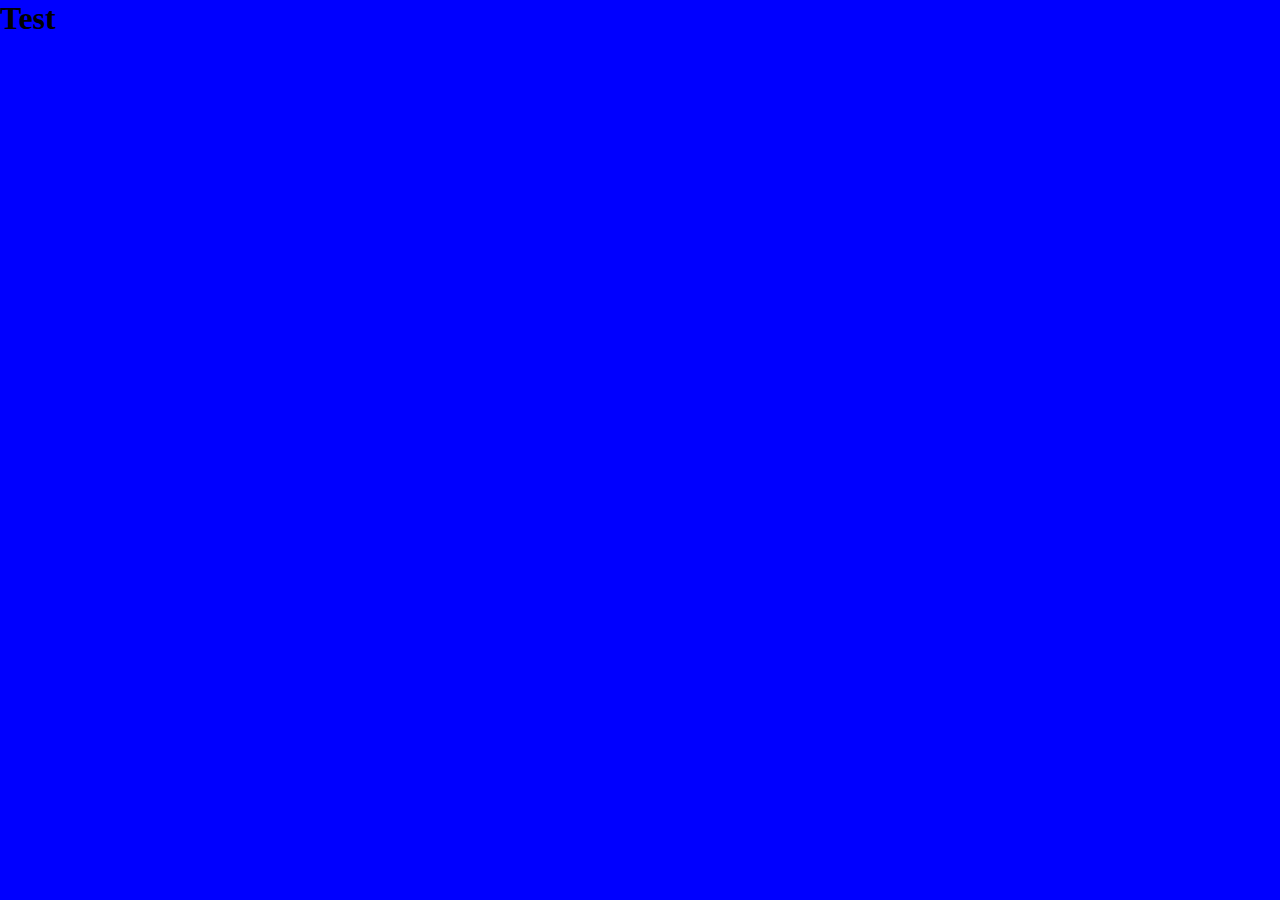
==== index.html @ e6fe9a8b "init setup" ====
<!DOCTYPE html>
<html lang="en-US">
<head>
	<title>History of the Big 3</title>
	<meta charset="utf-8">
	<meta name="viewport" content="width=device-width, initial-scale=1.0">

	<!-- External CSS file -->
	<link rel="stylesheet" type="text/css" href="assets/style/styles.css">
</head>
<body>
	<h1>Test</h1>

</body>
</html>
---- assets/style/styles.css ----
* {
	margin: 0;
	padding: 0;
}

body {
	background-color: blue;
}
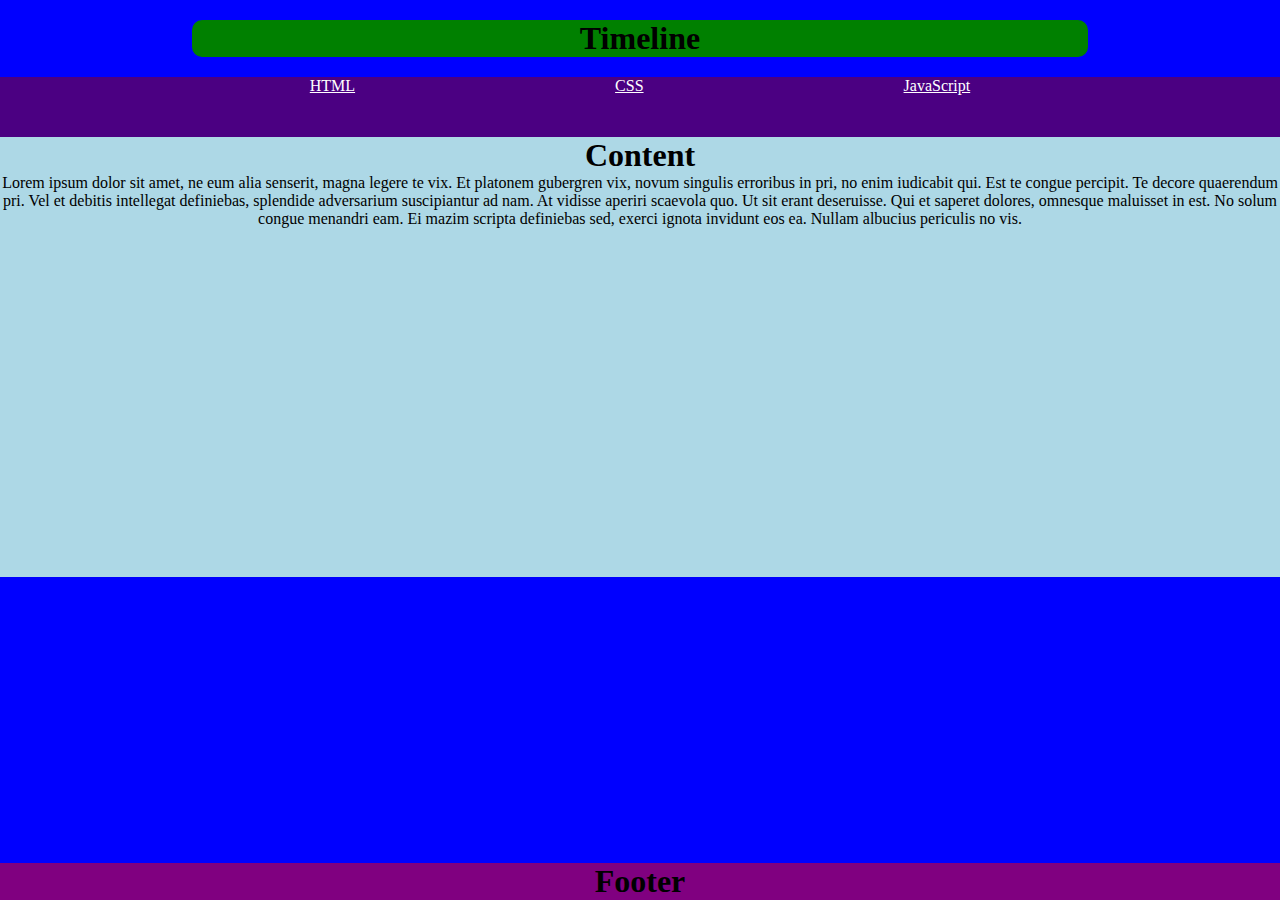
==== commit edffbfcb: "add content" ====
--- a/index.html
+++ b/index.html
@@ -9,7 +9,26 @@
 	<link rel="stylesheet" type="text/css" href="assets/style/styles.css">
 </head>
 <body>
-	<h1>Test</h1>
+	
+	<div id="header">
+		<h1>Timeline</h1>
+	</div>
+
+	<div id="container">
+		<div id="links">
+			<a href="https://www.google.com">HTML</a>
+			<a href="https://www.google.com">CSS</a>
+			<a href="https://www.google.com">JavaScript</a>
+		</div>
+		<div id="content">
+			<h1>Content</h1>
+			<p>Lorem ipsum dolor sit amet, ne eum alia senserit, magna legere te vix. Et platonem gubergren vix, novum singulis erroribus in pri, no enim iudicabit qui. Est te congue percipit. Te decore quaerendum pri. Vel et debitis intellegat definiebas, splendide adversarium suscipiantur ad nam. At vidisse aperiri scaevola quo. Ut sit erant deseruisse. Qui et saperet dolores, omnesque maluisset in est. No solum congue menandri eam. Ei mazim scripta definiebas sed, exerci ignota invidunt eos ea. Nullam albucius periculis no vis.</p>
+		</div>
+	</div>
+
+	<div id="footer">
+		<h1>Footer</h1>
+	</div>
 
 </body>
 </html>--- a/assets/style/styles.css
+++ b/assets/style/styles.css
@@ -6,3 +6,43 @@
 body {
 	background-color: blue;
 }
+
+#header {
+	background-color: green;
+	text-align: center;
+	width: 70%;
+	margin: 0 auto;
+	margin-top: 20px;
+	margin-bottom: 20px;
+	border-radius: 10px;
+}
+
+#container {
+	background-color: lightblue;
+	height: 500px;
+}
+
+#links {
+	background-color: indigo;
+	color: white;
+	text-align: center;
+	height: 60px;
+}
+
+a {
+	color: white;
+	margin-left: 10%;
+	margin-right: 10%;
+}
+
+#content {
+	text-align: center;
+}
+
+#footer {
+	background-color: purple;
+	position: absolute;
+	bottom: 0;
+	width: 100%;
+	text-align: center;
+}
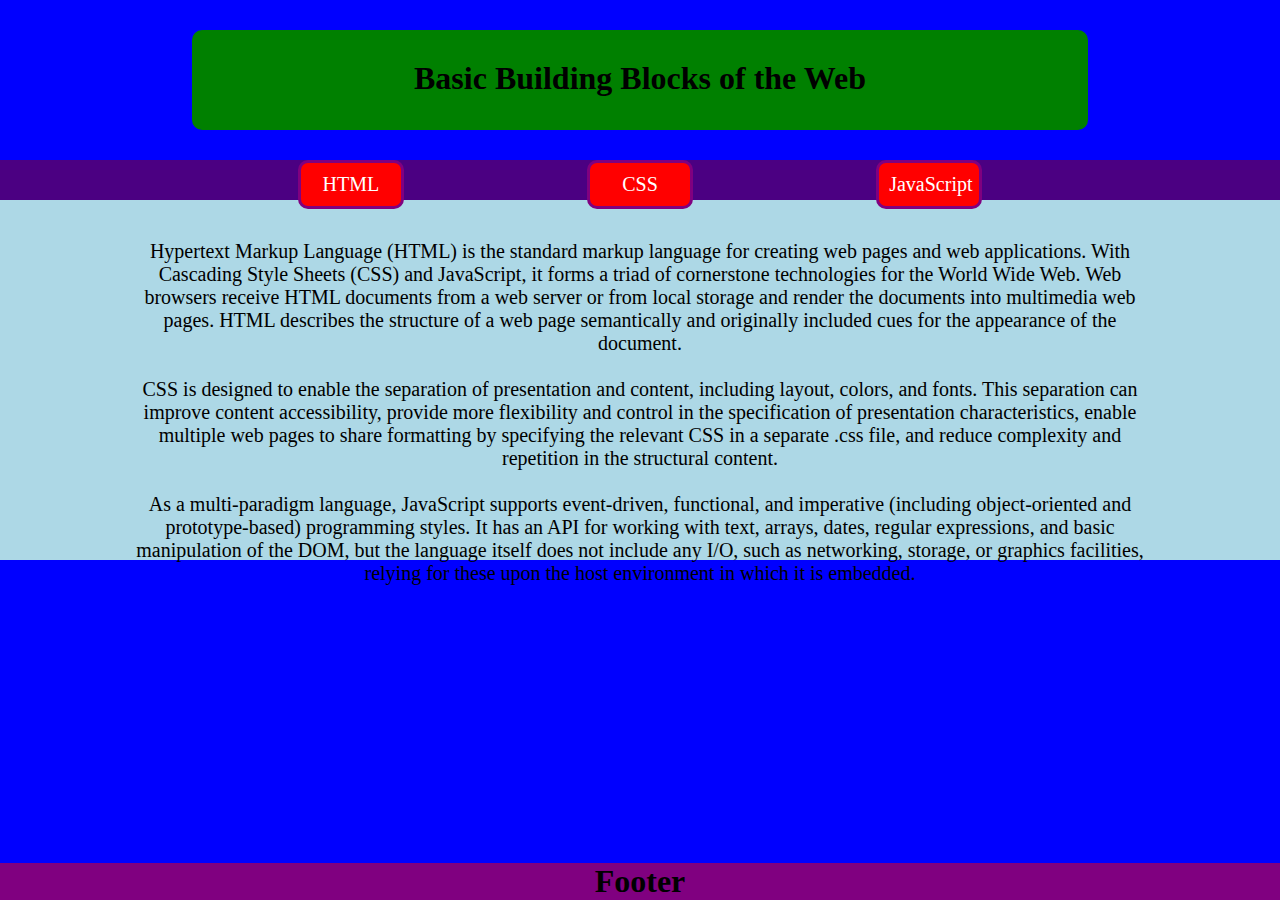
==== commit 28b339f4: "add styling" ====
--- a/index.html
+++ b/index.html
@@ -11,7 +11,7 @@
 <body>
 	
 	<div id="header">
-		<h1>Timeline</h1>
+		<h1>Basic Building Blocks of the Web</h1>
 	</div>
 
 	<div id="container">
@@ -21,8 +21,11 @@
 			<a href="https://www.google.com">JavaScript</a>
 		</div>
 		<div id="content">
-			<h1>Content</h1>
-			<p>Lorem ipsum dolor sit amet, ne eum alia senserit, magna legere te vix. Et platonem gubergren vix, novum singulis erroribus in pri, no enim iudicabit qui. Est te congue percipit. Te decore quaerendum pri. Vel et debitis intellegat definiebas, splendide adversarium suscipiantur ad nam. At vidisse aperiri scaevola quo. Ut sit erant deseruisse. Qui et saperet dolores, omnesque maluisset in est. No solum congue menandri eam. Ei mazim scripta definiebas sed, exerci ignota invidunt eos ea. Nullam albucius periculis no vis.</p>
+			<p>Hypertext Markup Language (HTML) is the standard markup language for creating web pages and web applications. With Cascading Style Sheets (CSS) and JavaScript, it forms a triad of cornerstone technologies for the World Wide Web. Web browsers receive HTML documents from a web server or from local storage and render the documents into multimedia web pages. HTML describes the structure of a web page semantically and originally included cues for the appearance of the document.</p>
+			<br>
+			<p>CSS is designed to enable the separation of presentation and content, including layout, colors, and fonts. This separation can improve content accessibility, provide more flexibility and control in the specification of presentation characteristics, enable multiple web pages to share formatting by specifying the relevant CSS in a separate .css file, and reduce complexity and repetition in the structural content.</p>
+			<br>
+			<p>As a multi-paradigm language, JavaScript supports event-driven, functional, and imperative (including object-oriented and prototype-based) programming styles. It has an API for working with text, arrays, dates, regular expressions, and basic manipulation of the DOM, but the language itself does not include any I/O, such as networking, storage, or graphics facilities, relying for these upon the host environment in which it is embedded.</p>
 		</div>
 	</div>
 
--- a/assets/style/styles.css
+++ b/assets/style/styles.css
@@ -12,31 +12,51 @@
 	text-align: center;
 	width: 70%;
 	margin: 0 auto;
-	margin-top: 20px;
+	margin-top: 30px;
 	margin-bottom: 20px;
 	border-radius: 10px;
+	height: 100px;
+}
+
+#header h1 {
+	padding-top: 30px;
 }
 
 #container {
 	background-color: lightblue;
-	height: 500px;
+	height: 400px;
 }
 
 #links {
 	background-color: indigo;
 	color: white;
 	text-align: center;
-	height: 60px;
+	height: 40px;
+	margin-top: 30px;
 }
 
 a {
 	color: white;
-	margin-left: 10%;
-	margin-right: 10%;
+	margin-left: 7%;
+	margin-right: 7%;
+	border-style: solid;
+	border-width: 3px;
+	border-color: purple;
+	border-radius: 10px;
+	padding: 10px;
+	background-color: red;
+	font-size: 20px;
+	display: inline-block;
+  width: 80px;
+  text-decoration: none;
 }
 
 #content {
 	text-align: center;
+	margin-left: 10%;
+	margin-right: 10%;
+	margin-top: 40px;
+	font-size: 20px;
 }
 
 #footer {
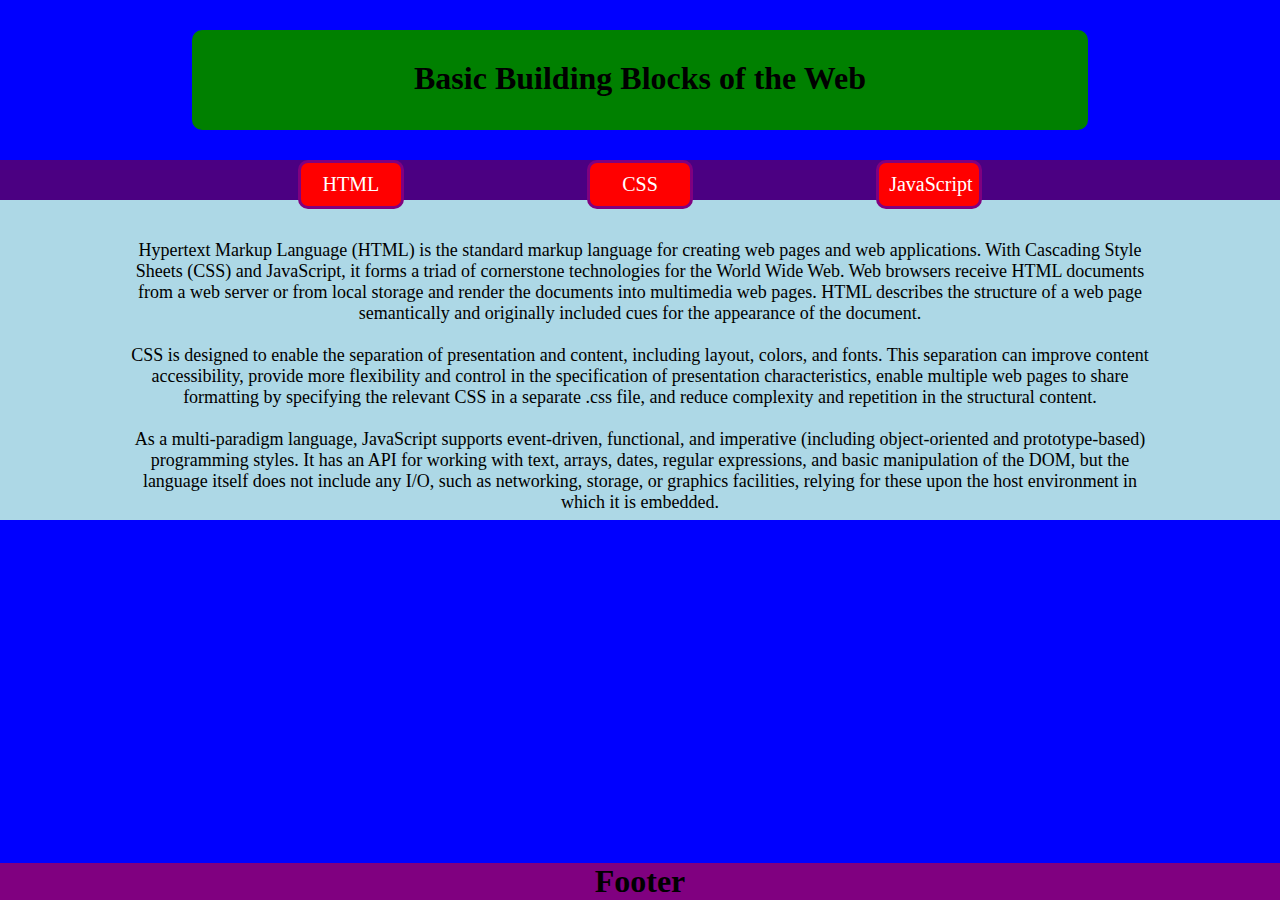
==== commit 7e0a0107: "add other html files" ====
--- a/index.html
+++ b/index.html
@@ -16,9 +16,9 @@
 
 	<div id="container">
 		<div id="links">
-			<a href="https://www.google.com">HTML</a>
-			<a href="https://www.google.com">CSS</a>
-			<a href="https://www.google.com">JavaScript</a>
+			<a href="hypertml.html">HTML</a>
+			<a href="cascadingss.html">CSS</a>
+			<a href="javascript.html">JavaScript</a>
 		</div>
 		<div id="content">
 			<p>Hypertext Markup Language (HTML) is the standard markup language for creating web pages and web applications. With Cascading Style Sheets (CSS) and JavaScript, it forms a triad of cornerstone technologies for the World Wide Web. Web browsers receive HTML documents from a web server or from local storage and render the documents into multimedia web pages. HTML describes the structure of a web page semantically and originally included cues for the appearance of the document.</p>
--- a/assets/style/styles.css
+++ b/assets/style/styles.css
@@ -24,7 +24,7 @@
 
 #container {
 	background-color: lightblue;
-	height: 400px;
+	height: 360px;
 }
 
 #links {
@@ -56,7 +56,7 @@
 	margin-left: 10%;
 	margin-right: 10%;
 	margin-top: 40px;
-	font-size: 20px;
+	font-size: 18px;
 }
 
 #footer {
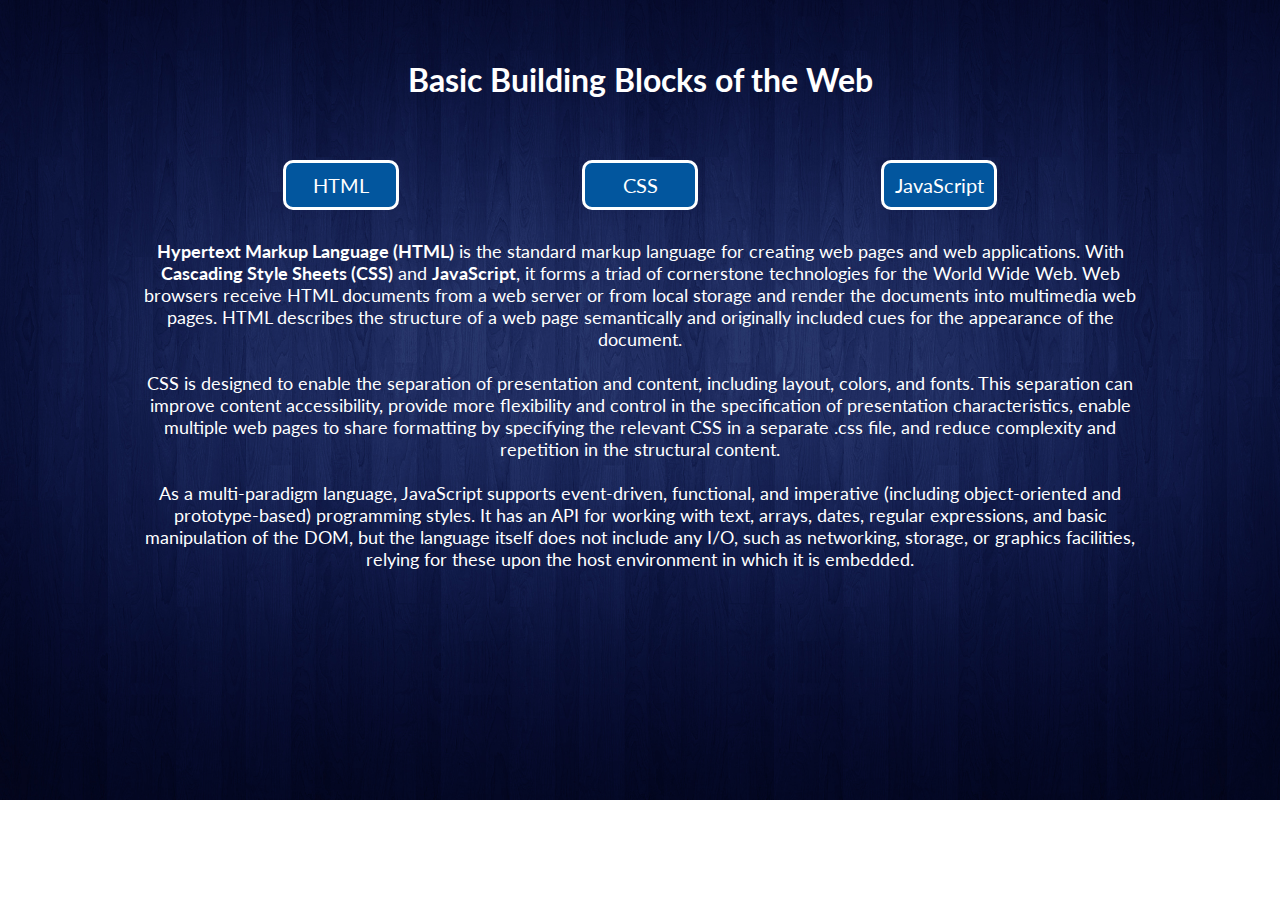
==== commit 203c1fbb: "change styles, add tables" ====
--- a/index.html
+++ b/index.html
@@ -4,6 +4,9 @@
 	<title>History of the Big 3</title>
 	<meta charset="utf-8">
 	<meta name="viewport" content="width=device-width, initial-scale=1.0">
+
+	<!-- Google Font API -->
+	<link href="https://fonts.googleapis.com/css?family=Lato" rel="stylesheet">
 
 	<!-- External CSS file -->
 	<link rel="stylesheet" type="text/css" href="assets/style/styles.css">
@@ -21,7 +24,7 @@
 			<a href="javascript.html">JavaScript</a>
 		</div>
 		<div id="content">
-			<p>Hypertext Markup Language (HTML) is the standard markup language for creating web pages and web applications. With Cascading Style Sheets (CSS) and JavaScript, it forms a triad of cornerstone technologies for the World Wide Web. Web browsers receive HTML documents from a web server or from local storage and render the documents into multimedia web pages. HTML describes the structure of a web page semantically and originally included cues for the appearance of the document.</p>
+			<p><strong>Hypertext Markup Language (HTML)</strong> is the standard markup language for creating web pages and web applications. With <strong>Cascading Style Sheets (CSS)</strong> and <strong>JavaScript</strong>, it forms a triad of cornerstone technologies for the World Wide Web. Web browsers receive HTML documents from a web server or from local storage and render the documents into multimedia web pages. HTML describes the structure of a web page semantically and originally included cues for the appearance of the document.</p>
 			<br>
 			<p>CSS is designed to enable the separation of presentation and content, including layout, colors, and fonts. This separation can improve content accessibility, provide more flexibility and control in the specification of presentation characteristics, enable multiple web pages to share formatting by specifying the relevant CSS in a separate .css file, and reduce complexity and repetition in the structural content.</p>
 			<br>
@@ -30,7 +33,7 @@
 	</div>
 
 	<div id="footer">
-		<h1>Footer</h1>
+		<p>James Littlefield</p>
 	</div>
 
 </body>
--- a/assets/style/styles.css
+++ b/assets/style/styles.css
@@ -4,11 +4,14 @@
 }
 
 body {
-	background-color: blue;
+	background-image: url(../images/back7.jpg);
+	background-repeat: no-repeat;
+  background-size: cover;
+	font-family: 'Lato', sans-serif;
 }
 
 #header {
-	background-color: green;
+	color: white;
 	text-align: center;
 	width: 70%;
 	margin: 0 auto;
@@ -23,12 +26,11 @@
 }
 
 #container {
-	background-color: lightblue;
+	color: white;
 	height: 360px;
 }
 
 #links {
-	background-color: indigo;
 	color: white;
 	text-align: center;
 	height: 40px;
@@ -41,13 +43,13 @@
 	margin-right: 7%;
 	border-style: solid;
 	border-width: 3px;
-	border-color: purple;
+	border-color: white;
 	border-radius: 10px;
 	padding: 10px;
-	background-color: red;
+	background-color: #02569E;
 	font-size: 20px;
 	display: inline-block;
-  width: 80px;
+  width: 90px;
   text-decoration: none;
 }
 
@@ -59,10 +61,27 @@
 	font-size: 18px;
 }
 
+table {
+    font-family: arial, sans-serif;
+    border-collapse: collapse;
+    width: 100%;
+}
+
+td, th {
+    border: 1px solid #dddddd;
+    text-align: left;
+    padding: 8px;
+}
+
+tr:nth-child(even) {
+    background-color: #dddddd;
+}
+
 #footer {
-	background-color: purple;
+	color: white;
 	position: absolute;
 	bottom: 0;
 	width: 100%;
 	text-align: center;
+	height: 30px;
 }
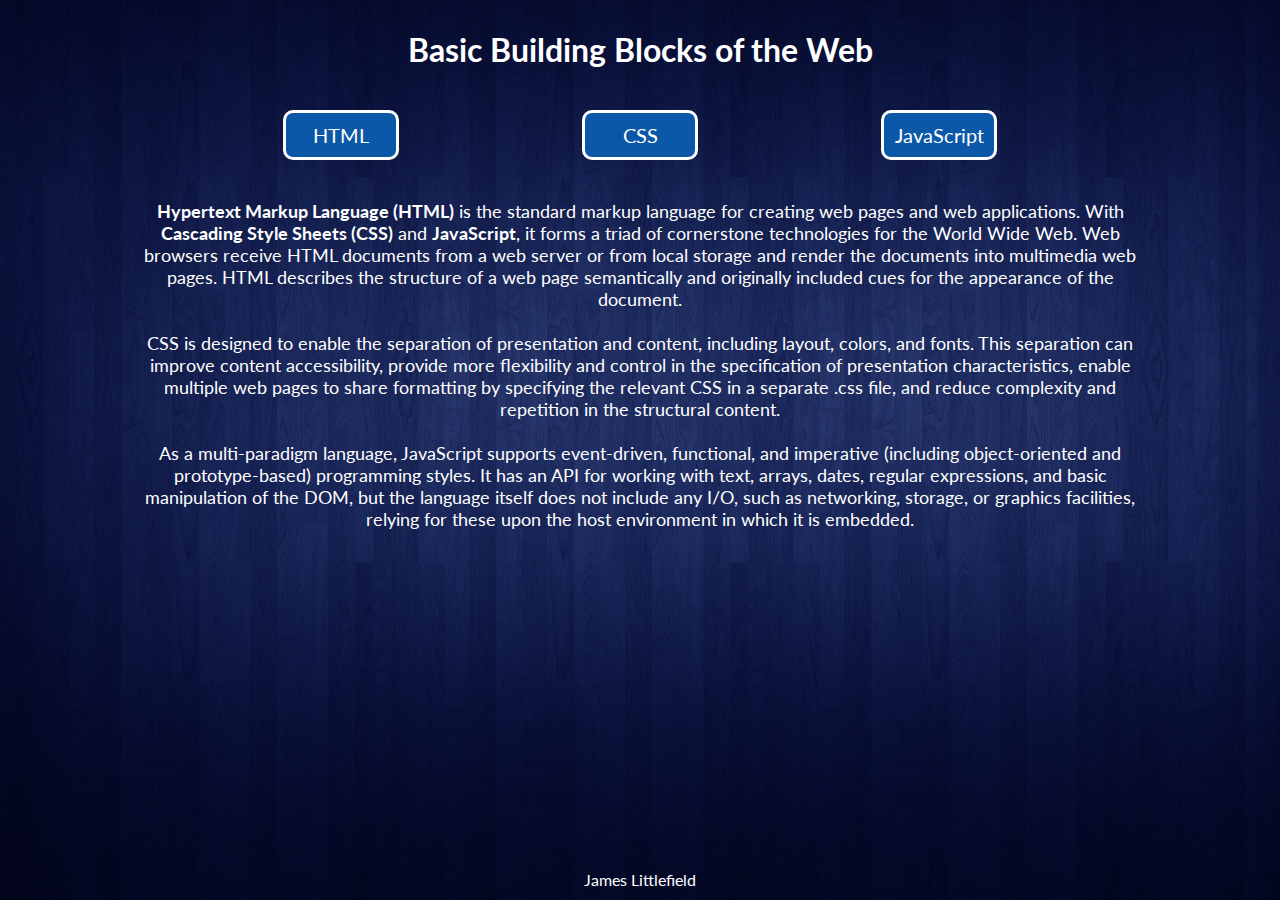
==== commit 40308f7b: "add comments" ====
--- a/index.html
+++ b/index.html
@@ -13,10 +13,12 @@
 </head>
 <body>
 	
+	<!-- Header -->
 	<div id="header">
 		<h1>Basic Building Blocks of the Web</h1>
 	</div>
 
+	<!-- Container div -->
 	<div id="container">
 		<div id="links">
 			<a href="hypertml.html">HTML</a>
@@ -30,11 +32,12 @@
 			<br>
 			<p>As a multi-paradigm language, JavaScript supports event-driven, functional, and imperative (including object-oriented and prototype-based) programming styles. It has an API for working with text, arrays, dates, regular expressions, and basic manipulation of the DOM, but the language itself does not include any I/O, such as networking, storage, or graphics facilities, relying for these upon the host environment in which it is embedded.</p>
 		</div>
-	</div>
+	</div><!-- End of Container -->
 
+	<!-- Footer -->
 	<div id="footer">
 		<p>James Littlefield</p>
 	</div>
 
-</body>
-</html>+</body><!-- End of body -->
+</html><!-- James Littlefield -->--- a/assets/style/styles.css
+++ b/assets/style/styles.css
@@ -1,6 +1,12 @@
 * {
 	margin: 0;
 	padding: 0;
+}
+
+html {
+	position: relative;
+	height: 100%;
+	width: 100%;
 }
 
 body {
@@ -15,14 +21,14 @@
 	text-align: center;
 	width: 70%;
 	margin: 0 auto;
-	margin-top: 30px;
+	margin-top: 10px;
 	margin-bottom: 20px;
 	border-radius: 10px;
 	height: 100px;
 }
 
 #header h1 {
-	padding-top: 30px;
+	padding-top: 20px;
 }
 
 #container {
@@ -34,7 +40,7 @@
 	color: white;
 	text-align: center;
 	height: 40px;
-	margin-top: 30px;
+	margin-top: -20px;
 }
 
 a {
@@ -46,7 +52,7 @@
 	border-color: white;
 	border-radius: 10px;
 	padding: 10px;
-	background-color: #02569E;
+	background-color: #0C58A8;
 	font-size: 20px;
 	display: inline-block;
   width: 90px;
@@ -57,8 +63,12 @@
 	text-align: center;
 	margin-left: 10%;
 	margin-right: 10%;
-	margin-top: 40px;
+	margin-top: 50px;
 	font-size: 18px;
+}
+
+#content h3 {
+	margin-bottom: 20px;
 }
 
 table {
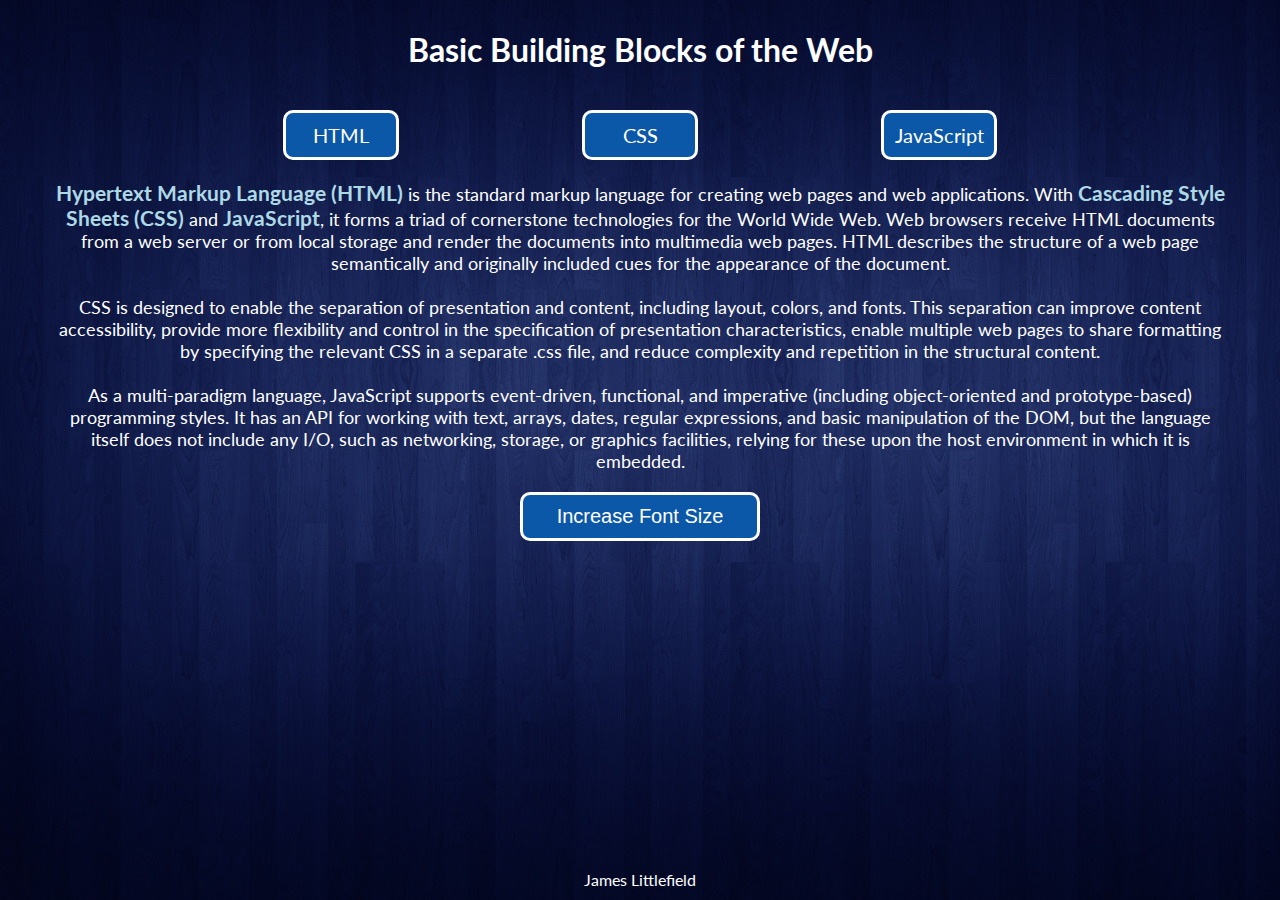
==== commit ec515c84: "add styles and javascript" ====
--- a/index.html
+++ b/index.html
@@ -40,4 +40,5 @@
 	</div>
 
 </body><!-- End of body -->
+<script type="text/javascript" src="assets/javascript/script.js"></script>
 </html><!-- James Littlefield -->--- a/assets/style/styles.css
+++ b/assets/style/styles.css
@@ -59,11 +59,33 @@
   text-decoration: none;
 }
 
+.new {
+	color: white;
+	margin-top: 20px;
+	margin-left: 7%;
+	margin-right: 7%;
+	border-style: solid;
+	border-width: 3px;
+	border-color: white;
+	border-radius: 10px;
+	padding: 10px;
+	background-color: #0C58A8;
+	font-size: 20px;
+	display: inline-block;
+  width: 240px;
+  text-decoration: none;
+}
+
+.textI {
+	color: lightblue;
+	font-size: 21px;
+}
+
 #content {
 	text-align: center;
-	margin-left: 10%;
-	margin-right: 10%;
-	margin-top: 50px;
+	margin-left: 4%;
+	margin-right: 4%;
+	margin-top: 30px;
 	font-size: 18px;
 }
 
@@ -75,16 +97,21 @@
     font-family: arial, sans-serif;
     border-collapse: collapse;
     width: 100%;
+    text-align: center;
+    background-color: #060B2B;
 }
 
 td, th {
     border: 1px solid #dddddd;
     text-align: left;
     padding: 8px;
+    text-align: center;
+    font-size: 16px;
 }
 
-tr:nth-child(even) {
-    background-color: #dddddd;
+table#t01 th {
+    background-color: #00020f;
+    color: white;
 }
 
 #footer {
